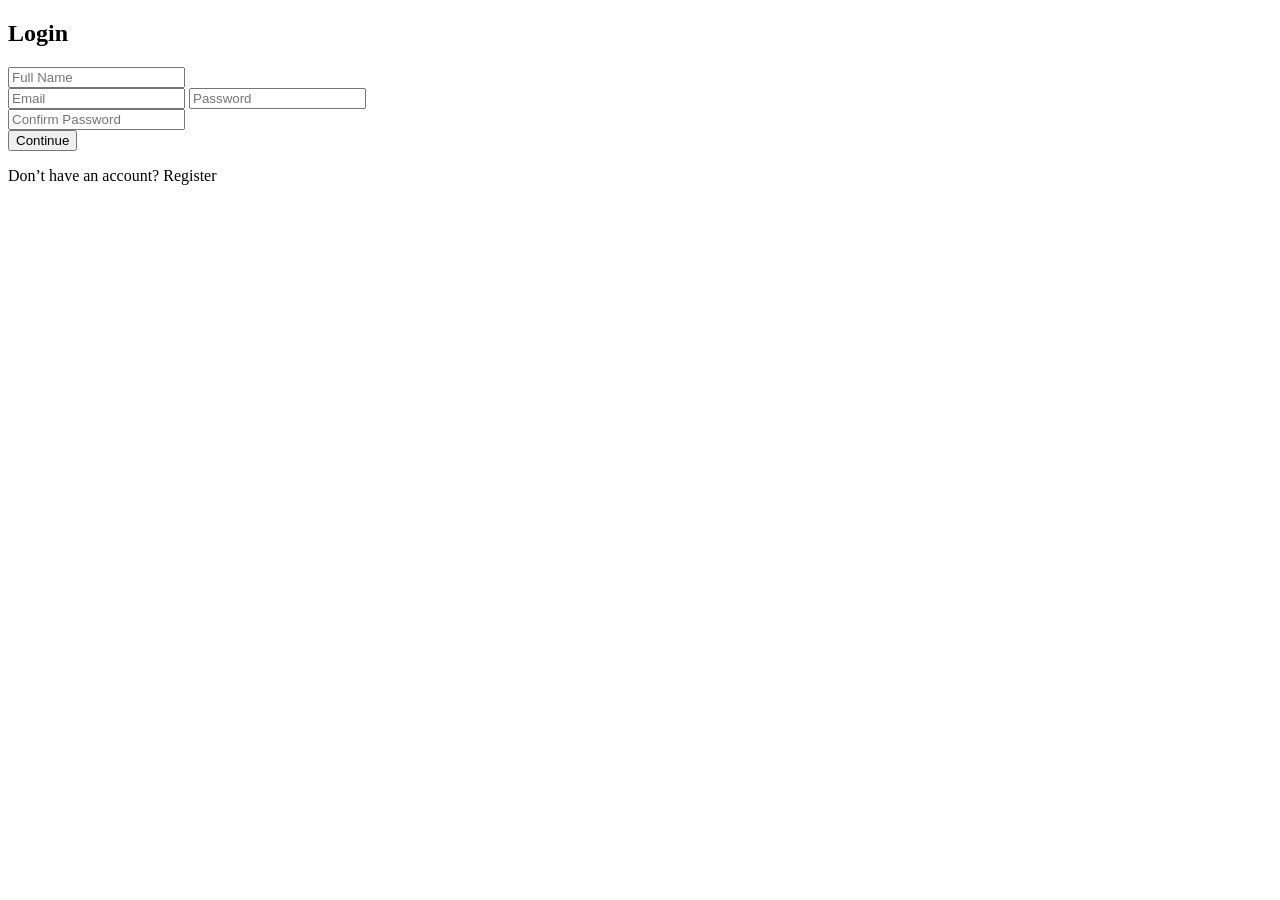
==== index.html @ e5e80515 "Added index and dashboard pages" ====
<!DOCTYPE html>
<html lang="en">
<head>
  <meta charset="UTF-8">
  <title>Smart Study Planner</title>
</head>
<body class="auth-body">

<div class="auth-container">
  <div class="auth-card">

    <h2 id="formTitle">Login</h2>

    <form id="authForm">
      <div id="nameField" class="hidden">
        <input type="text" id="name" placeholder="Full Name">
        <small class="error" id="nameError"></small>
      </div>

      <input type="email" id="email" placeholder="Email">
      <small class="error" id="emailError"></small>

      <input type="password" id="password" placeholder="Password">
      <small class="error" id="passwordError"></small>

      <div id="confirmField" class="hidden">
        <input type="password" id="confirmPassword" placeholder="Confirm Password">
        <small class="error" id="confirmError"></small>
      </div>

      <button type="submit">Continue</button>
    </form>

    <p id="toggleText">
      Don’t have an account? <span id="toggleBtn">Register</span>
    </p>

  </div>
</div>

<script src="app.js"></script>
</body>
</html>
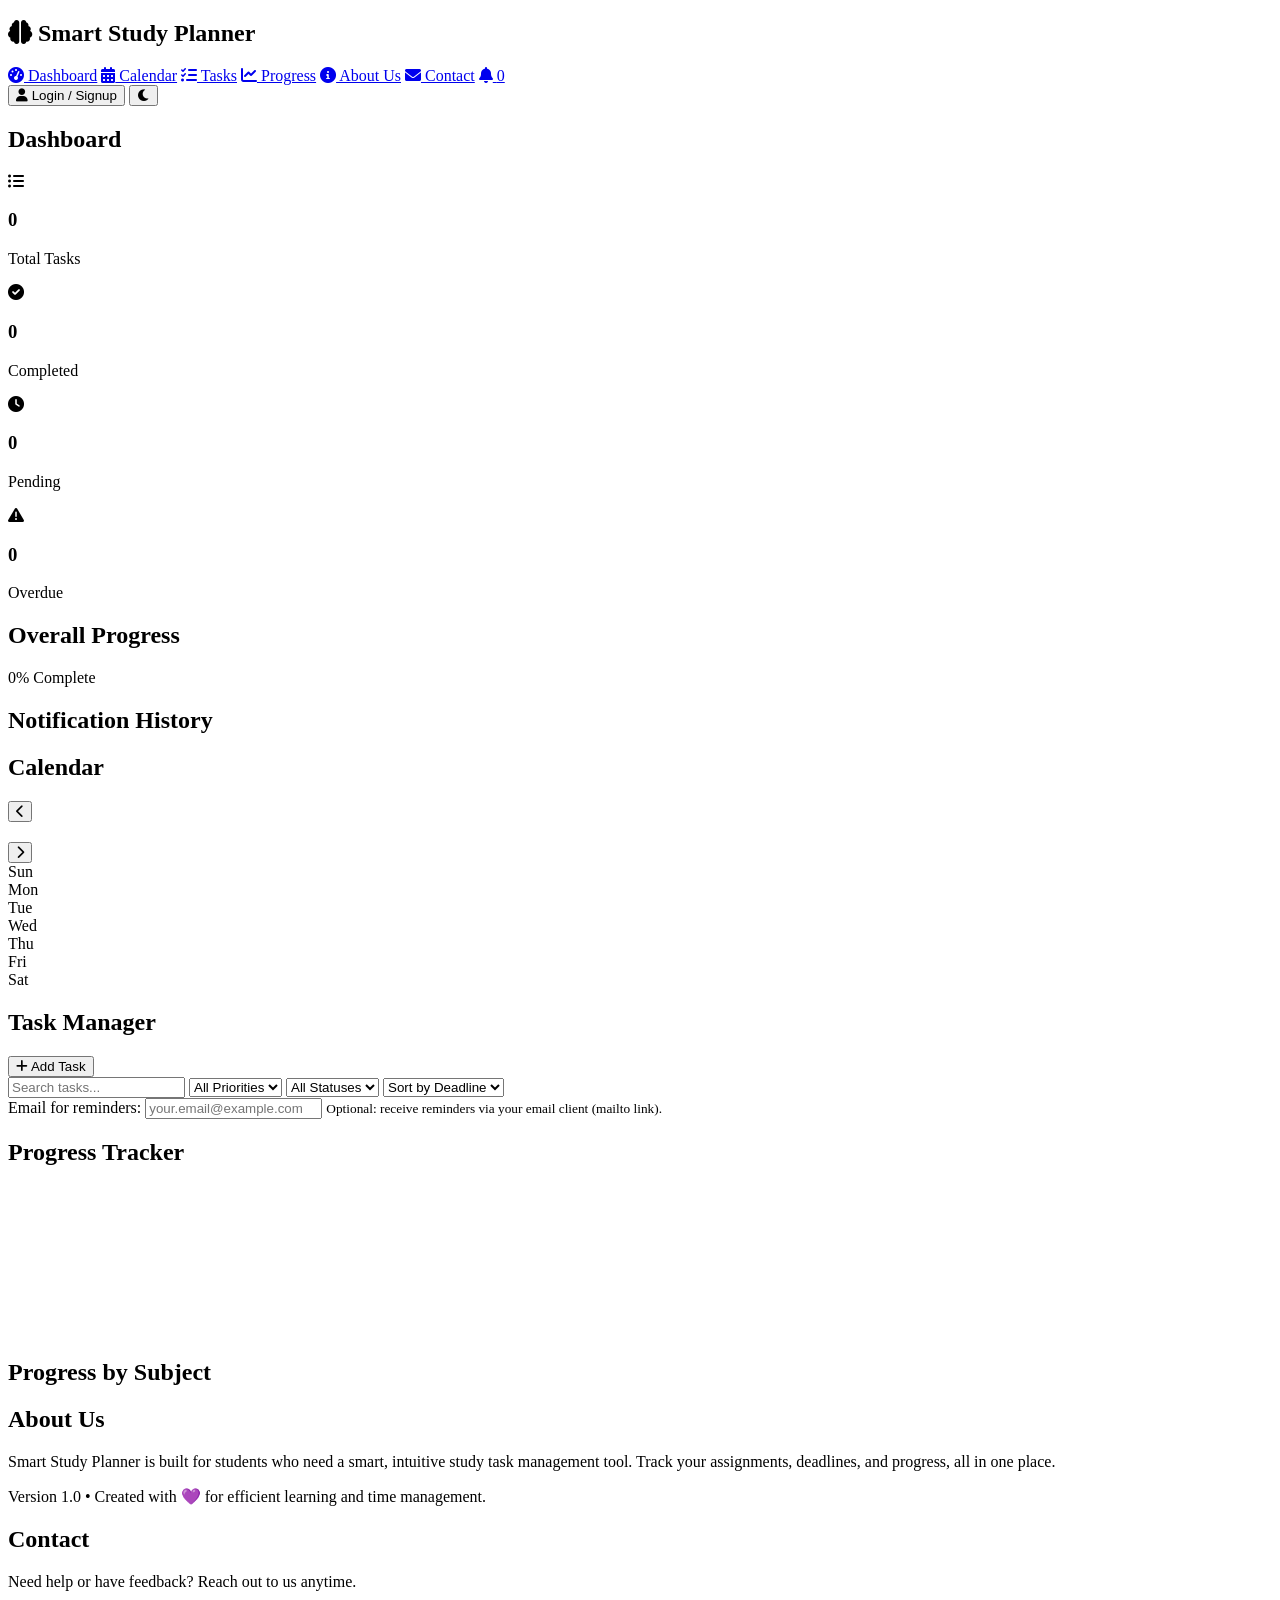
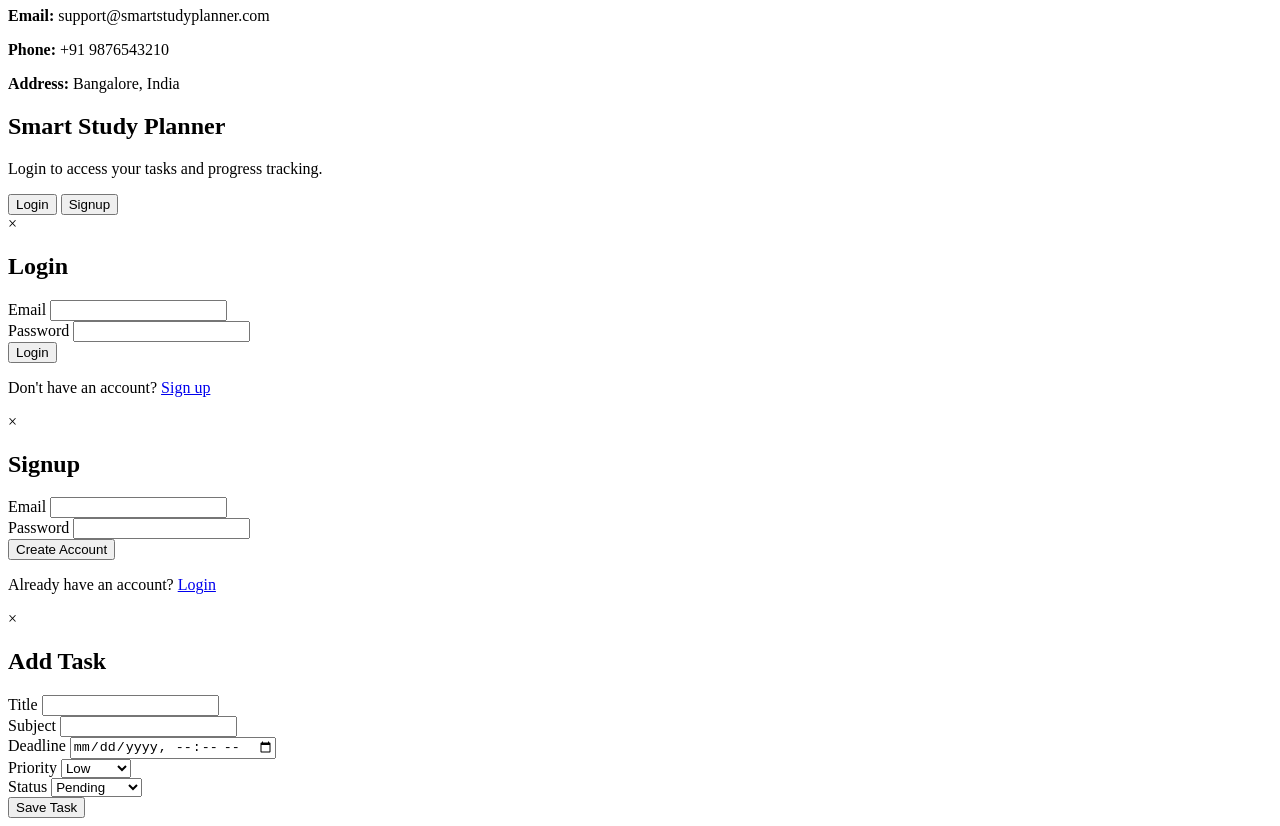
==== commit 4398264b: "Enhance index.html with responsive design and icons Added viewport meta tag, Font Awesome stylesheet" ====
--- a/index.html
+++ b/index.html
@@ -1,43 +1,249 @@
 <!DOCTYPE html>
 <html lang="en">
 <head>
-  <meta charset="UTF-8">
-  <title>Smart Study Planner</title>
+    <meta charset="UTF-8">
+    <meta name="viewport" content="width=device-width, initial-scale=1.0">
+    <title>Smart Study Planner</title>
+    <link rel="stylesheet" href="https://cdnjs.cloudflare.com/ajax/libs/font-awesome/6.0.0/css/all.min.css">
+    <link rel="stylesheet" href="style.css">
 </head>
-<body class="auth-body">
-
-<div class="auth-container">
-  <div class="auth-card">
-
-    <h2 id="formTitle">Login</h2>
-
-    <form id="authForm">
-      <div id="nameField" class="hidden">
-        <input type="text" id="name" placeholder="Full Name">
-        <small class="error" id="nameError"></small>
-      </div>
-
-      <input type="email" id="email" placeholder="Email">
-      <small class="error" id="emailError"></small>
-
-      <input type="password" id="password" placeholder="Password">
-      <small class="error" id="passwordError"></small>
-
-      <div id="confirmField" class="hidden">
-        <input type="password" id="confirmPassword" placeholder="Confirm Password">
-        <small class="error" id="confirmError"></small>
-      </div>
-
-      <button type="submit">Continue</button>
-    </form>
-
-    <p id="toggleText">
-      Don’t have an account? <span id="toggleBtn">Register</span>
-    </p>
-
-  </div>
-</div>
-
-<script src="app.js"></script>
+<body>
+    <div class="container">
+        <aside class="sidebar">
+            <div class="sidebar-header">
+                <h2><i class="fas fa-brain"></i> Smart Study Planner</h2>
+            </div>
+            <nav class="sidebar-nav">
+                <a href="#" class="nav-link active" data-section="dashboard"><i class="fas fa-tachometer-alt"></i> Dashboard</a>
+                <a href="#" class="nav-link" data-section="calendar"><i class="fas fa-calendar-alt"></i> Calendar</a>
+                <a href="#" class="nav-link" data-section="tasks"><i class="fas fa-tasks"></i> Tasks</a>
+                <a href="#" class="nav-link" data-section="progress"><i class="fas fa-chart-line"></i> Progress</a>                <a href="#" class="nav-link" data-section="about"><i class="fas fa-info-circle"></i> About Us</a>
+                <a href="#" class="nav-link" data-section="contact"><i class="fas fa-envelope"></i> Contact</a>                <!-- ADD THIS CODE - Bell Icon for Reminders -->
+                <a href="#" class="nav-link reminder-bell" id="reminder-bell">
+                    <i class="fas fa-bell"></i> 
+                    <span id="reminder-count" class="reminder-count">0</span>
+                </a>
+                <!-- END ADD -->
+            </nav>
+            <div class="sidebar-footer">
+                <button id="auth-toggle" class="btn-secondary"><i class="fas fa-user"></i> Login / Signup</button>
+                <button id="theme-toggle"><i class="fas fa-moon"></i></button>
+            </div>
+        </aside>
+        <main class="main-content">
+            <section id="dashboard" class="section active">
+                <h1>Dashboard</h1>
+                <div class="stats-grid">
+                    <div class="stat-card">
+                        <i class="fas fa-list-ul"></i>
+                        <div>
+                            <h3 id="total-tasks">0</h3>
+                            <p>Total Tasks</p>
+                        </div>
+                    </div>
+                    <div class="stat-card">
+                        <i class="fas fa-check-circle"></i>
+                        <div>
+                            <h3 id="completed-tasks">0</h3>
+                            <p>Completed</p>
+                        </div>
+                    </div>
+                    <div class="stat-card">
+                        <i class="fas fa-clock"></i>
+                        <div>
+                            <h3 id="pending-tasks">0</h3>
+                            <p>Pending</p>
+                        </div>
+                    </div>
+                    <div class="stat-card">
+                        <i class="fas fa-exclamation-triangle"></i>
+                        <div>
+                            <h3 id="overdue-tasks">0</h3>
+                            <p>Overdue</p>
+                        </div>
+                    </div>
+                </div>
+                <div class="progress-container">
+                    <h2>Overall Progress</h2>
+                    <div class="progress-bar">
+                        <div class="progress-fill" id="progress-fill"></div>
+                    </div>
+                    <p id="progress-text">0% Complete</p>
+                </div>
+                <div class="notification-history">
+                    <h2>Notification History</h2>
+                    <ul id="notification-history-list" class="notification-history-list"></ul>
+                </div>
+            </section>
+            <section id="calendar" class="section">
+                <h1>Calendar</h1>
+                <div class="calendar-container">
+                    <div class="calendar-header">
+                        <button id="prev-month"><i class="fas fa-chevron-left"></i></button>
+                        <h2 id="month-year"></h2>
+                        <button id="next-month"><i class="fas fa-chevron-right"></i></button>
+                    </div>
+                    <div class="calendar-grid">
+                        <div class="day-name">Sun</div>
+                        <div class="day-name">Mon</div>
+                        <div class="day-name">Tue</div>
+                        <div class="day-name">Wed</div>
+                        <div class="day-name">Thu</div>
+                        <div class="day-name">Fri</div>
+                        <div class="day-name">Sat</div>
+                    </div>
+                    <div class="calendar-days" id="calendar-days"></div>
+                </div>
+                <div id="day-tasks" class="day-tasks"></div>
+            </section>
+            <section id="tasks" class="section">
+                <h1>Task Manager</h1>
+                <div class="task-controls">
+                    <button id="add-task-btn" class="btn-primary"><i class="fas fa-plus"></i> Add Task</button>
+                    <div class="search-filter">
+                        <input type="text" id="search-input" placeholder="Search tasks...">
+                        <select id="filter-priority">
+                            <option value="">All Priorities</option>
+                            <option value="High">High</option>
+                            <option value="Medium">Medium</option>
+                            <option value="Low">Low</option>
+                        </select>
+                        <!-- ADD THIS CODE - Status Filter -->
+                        <select id="filter-status">
+                            <option value="">All Statuses</option>
+                            <option value="Pending">Pending</option>
+                            <option value="In Progress">In Progress</option>
+                            <option value="Completed">Completed</option>
+                        </select>
+                        <!-- END ADD -->
+                        <select id="sort-by">
+                            <option value="deadline">Sort by Deadline</option>
+                            <option value="priority">Sort by Priority</option>
+                            <option value="title">Sort by Title</option>
+                        </select>
+                    </div>
+                </div>
+                <div id="task-tracker" class="task-tracker"></div>
+                <div class="email-settings">
+                    <label for="reminder-email">Email for reminders:</label>
+                    <input type="email" id="reminder-email" placeholder="your.email@example.com">
+                    <small>Optional: receive reminders via your email client (mailto link).</small>
+                </div>
+                <div id="task-list" class="task-list"></div>
+            </section>
+            <section id="progress" class="section">
+                <h1>Progress Tracker</h1>
+                <div class="progress-chart">
+                    <canvas id="progress-canvas"></canvas>
+                </div>
+                <div class="subject-progress">
+                    <h2>Progress by Subject</h2>
+                    <div id="subject-bars"></div>
+                </div>
+            </section>
+            <section id="about" class="section">
+                <h1>About Us</h1>
+                <p>Smart Study Planner is built for students who need a smart, intuitive study task management tool. Track your assignments, deadlines, and progress, all in one place.</p>
+                <p>Version 1.0 &bull; Created with 💜 for efficient learning and time management.</p>
+            </section>
+            <section id="contact" class="section">
+                <h1>Contact</h1>
+                <p>Need help or have feedback? Reach out to us anytime.</p>
+                <p><strong>Email:</strong> support@smartstudyplanner.com</p>
+                <p><strong>Phone:</strong> +91 9876543210</p>
+                <p><strong>Address:</strong> Bangalore, India</p>
+            </section>
+        </main>
+    </div>
+
+    <!-- Modals -->
+    <div id="auth-overlay" class="auth-overlay show">
+        <div class="auth-container">
+            <h2>Smart Study Planner</h2>
+            <p>Login to access your tasks and progress tracking.</p>
+            <button id="show-login" class="btn-primary">Login</button>
+            <button id="show-signup" class="btn-secondary">Signup</button>
+        </div>
+    </div>
+
+    <div id="login-modal" class="modal">
+        <div class="modal-content">
+            <span class="close" data-modal="login-modal">&times;</span>
+            <h2>Login</h2>
+            <form id="login-form">
+                <div class="form-group">
+                    <label for="login-email">Email</label>
+                    <input type="email" id="login-email" required>
+                </div>
+                <div class="form-group">
+                    <label for="login-password">Password</label>
+                    <input type="password" id="login-password" required>
+                </div>
+                <button type="submit" class="btn-primary">Login</button>
+            </form>
+            <p>Don't have an account? <a href="#" id="switch-to-signup">Sign up</a></p>
+        </div>
+    </div>
+
+    <div id="signup-modal" class="modal">
+        <div class="modal-content">
+            <span class="close" data-modal="signup-modal">&times;</span>
+            <h2>Signup</h2>
+            <form id="signup-form">
+                <div class="form-group">
+                    <label for="signup-email">Email</label>
+                    <input type="email" id="signup-email" required>
+                </div>
+                <div class="form-group">
+                    <label for="signup-password">Password</label>
+                    <input type="password" id="signup-password" required>
+                </div>
+                <button type="submit" class="btn-primary">Create Account</button>
+            </form>
+            <p>Already have an account? <a href="#" id="switch-to-login">Login</a></p>
+        </div>
+    </div>
+
+    <div id="task-modal" class="modal">
+        <div class="modal-content">
+            <span class="close">&times;</span>
+            <h2 id="modal-title">Add Task</h2>
+            <form id="task-form">
+                <div class="form-group">
+                    <label for="task-title">Title</label>
+                    <input type="text" id="task-title" required>
+                </div>
+                <div class="form-group">
+                    <label for="task-subject">Subject</label>
+                    <input type="text" id="task-subject" required>
+                </div>
+                <div class="form-group">
+                    <label for="task-deadline">Deadline</label>
+                    <input type="datetime-local" id="task-deadline" required>
+                </div>
+                <div class="form-group">
+                    <label for="task-priority">Priority</label>
+                    <select id="task-priority">
+                        <option value="Low">Low</option>
+                        <option value="Medium">Medium</option>
+                        <option value="High">High</option>
+                    </select>
+                </div>
+                <!-- ADD THIS CODE - Task Status Field -->
+                <div class="form-group">
+                    <label for="task-status">Status</label>
+                    <select id="task-status">
+                        <option value="Pending">Pending</option>
+                        <option value="In Progress">In Progress</option>
+                        <option value="Completed">Completed</option>
+                    </select>
+                </div>
+                <!-- END ADD -->
+                <button type="submit" class="btn-primary">Save Task</button>
+            </form>
+        </div>
+    </div>
+
+    <script src="script.js"></script>
 </body>
-</html>+</html>
